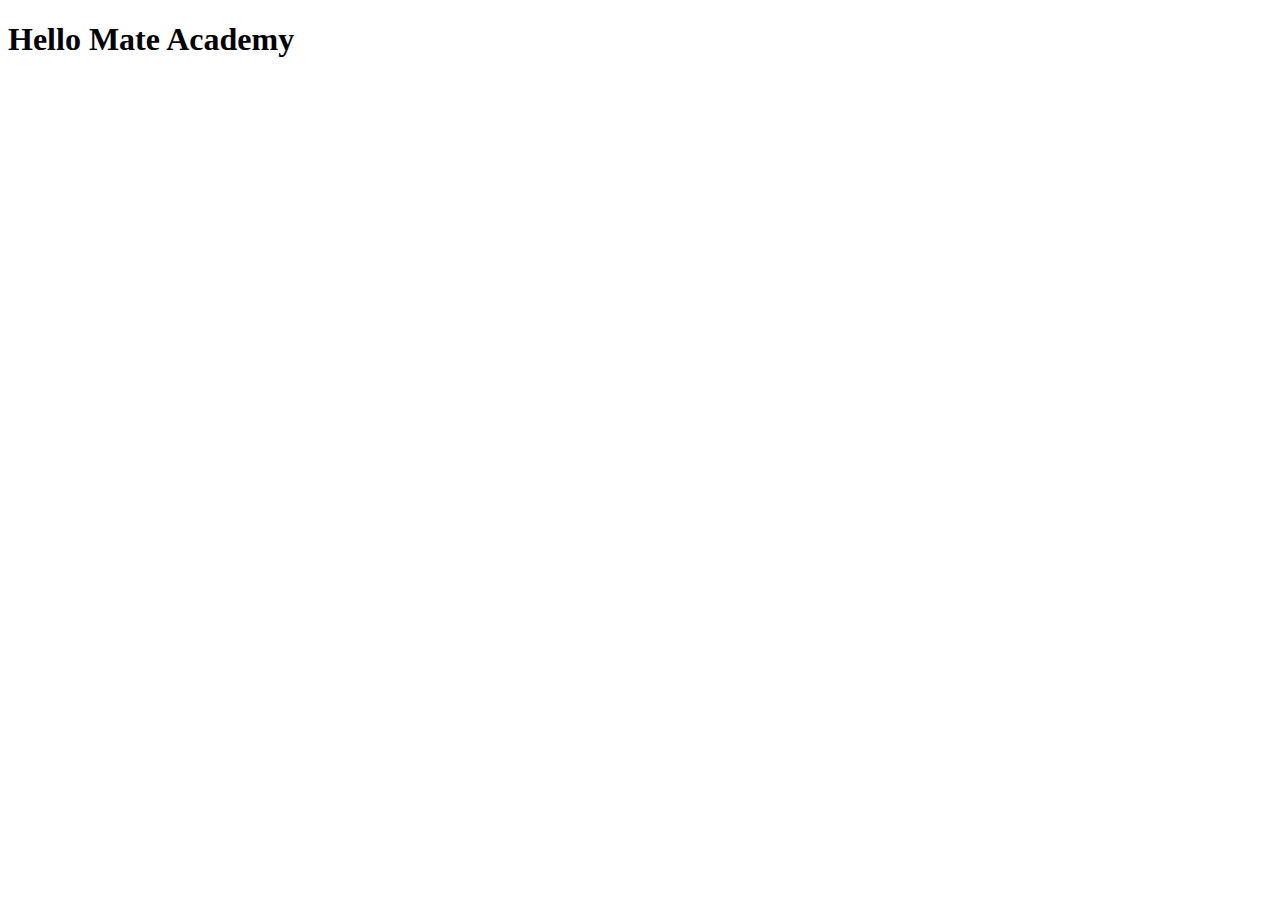
==== src/index.html @ 9e1ccb76 "Initial commit" ====
<!DOCTYPE html>
<html lang="en">
  <head>
    <meta charset="UTF-8">
    <meta name="viewport" content="width=device-width, initial-scale=1.0">
    <title>Title</title>
    <link rel="stylesheet" href="./styles/main.scss">
  </head>
  <body>
    <h1>Hello Mate Academy</h1>
    <script type="text/javascript" src="scripts/main.js"></script>
  </body>
</html>
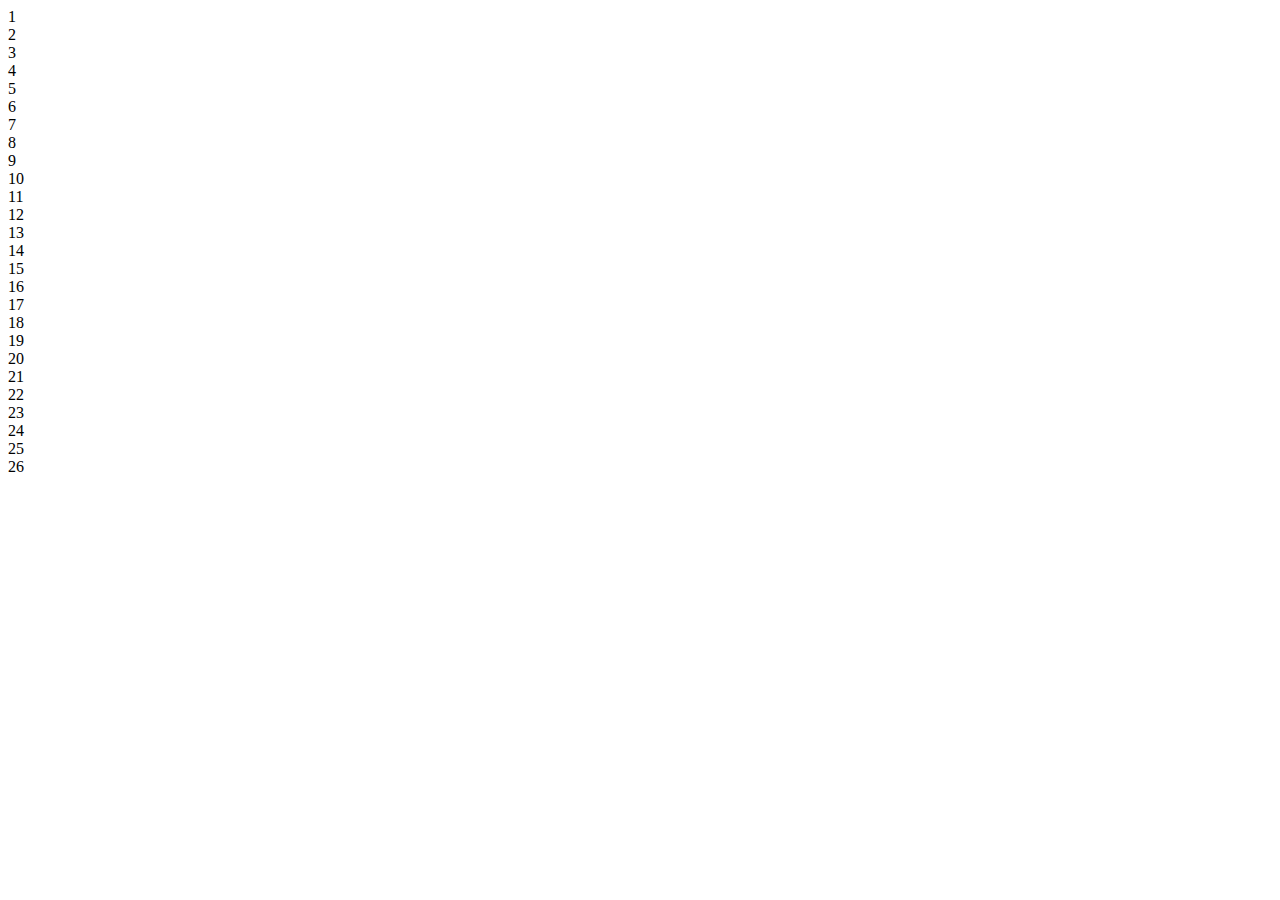
==== commit 0124f9db: "initial responsive layout" ====
--- a/src/index.html
+++ b/src/index.html
@@ -7,7 +7,62 @@
     <link rel="stylesheet" href="./styles/main.scss">
   </head>
   <body>
-    <h1>Hello Mate Academy</h1>
-    <script type="text/javascript" src="scripts/main.js"></script>
+    <div class="container">
+      <div class="blocks-top--left">
+        <div class="blocks__item block__item--1" data-block-number="1">1</div>
+        <div class="blocks__item block__item--2" data-block-number="2">2</div>
+        <div class="blocks__item block__item--3" data-block-number="3">3</div>
+        <div class="blocks__item block__item--4" data-block-number="4">4</div>
+        <div class="blocks__item block__item--5" data-block-number="5">5</div>
+      </div>
+
+      <div class="blocks-top--right">
+        <div class="blocks__item block__item--6" data-block-number="6">6</div>
+        <div class="blocks__item block__item--7" data-block-number="7">7</div>
+      </div>
+    </div>
+
+    <div class="container--middle">
+      <div class="blocks--middle">
+        <div class="blocks__item block__item--8" data-block-number="8">8</div>
+        <div class="blocks__item block__item--9" data-block-number="9">9</div>
+        <div class="blocks__item block__item--10" data-block-number="10">10</div>
+      </div>
+
+    </div>
+
+    <div class="container--h">
+      <div class="blocks__item block__item--11" data-block-number="11">11</div>
+      <div class="blocks__item block__item--12" data-block-number="12">12</div>
+      <div class="blocks__item block__item--13" data-block-number="13">13</div>
+      <div class="blocks__item block__item--14" data-block-number="14">14</div>
+    </div>
+
+    <div class="container--middle">
+      <div class="blocks--middle">
+        <div class="blocks__item block__item--15" data-block-number="15">15</div>
+        <div class="blocks__item block__item--16" data-block-number="16">16</div>
+        <div class="blocks__item block__item--17" data-block-number="17">17</div>
+      </div>
+
+    </div>
+
+    <div class="container--l">
+      <div class="blocks__item block__item--18" data-block-number="18">18</div>
+      <div class="blocks__item block__item--19" data-block-number="19">19</div>
+      <div class="blocks__item block__item--20" data-block-number="20">20</div>
+      <div class="blocks__item block__item--21" data-block-number="21">21</div>
+      <div class="blocks__item block__item--22" data-block-number="22">22</div>
+      <div class="blocks__item block__item--23" data-block-number="23">23</div>
+    </div>
+
+    <div class="container--middle">
+      <div class="blocks--middle">
+        <div class="blocks__item block__item--24" data-block-number="24">24</div>
+        <div class="blocks__item block__item--25" data-block-number="25">25</div>
+        <div class="blocks__item block__item--26" data-block-number="26">26</div>
+      </div>
+
+    </div>
   </body>
 </html>
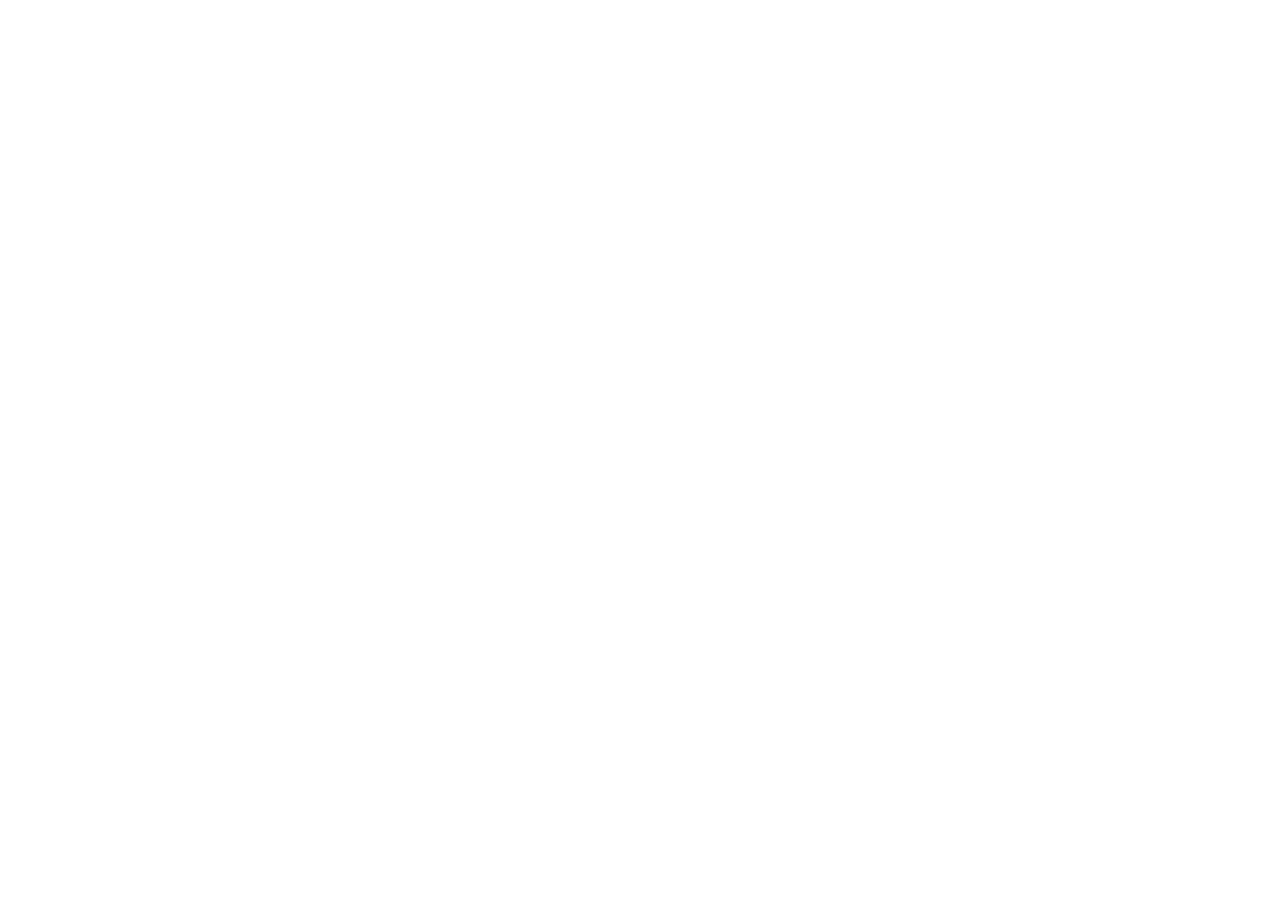
==== commit cee86b8c: "Refactoring code" ====
--- a/src/index.html
+++ b/src/index.html
@@ -3,64 +3,64 @@
   <head>
     <meta charset="UTF-8">
     <meta name="viewport" content="width=device-width, initial-scale=1.0">
-    <title>Title</title>
+    <title>Grid layout</title>
     <link rel="stylesheet" href="./styles/main.scss">
   </head>
   <body>
-    <div class="container">
+    <div class="container blocks-top">
       <div class="blocks-top--left">
-        <div class="blocks__item block__item--1" data-block-number="1">1</div>
-        <div class="blocks__item block__item--2" data-block-number="2">2</div>
-        <div class="blocks__item block__item--3" data-block-number="3">3</div>
-        <div class="blocks__item block__item--4" data-block-number="4">4</div>
-        <div class="blocks__item block__item--5" data-block-number="5">5</div>
+        <div class="block-item blocks-top--left--1" data-text="1"></div>
+        <div class="block-item blocks-top--left--2" data-text="2"></div>
+        <div class="block-item blocks-top--left--3" data-text="3"></div>
+        <div class="block-item blocks-top--left--4" data-text="4"></div>
+        <div class="block-item blocks-top--left--5" data-text="5"></div>
       </div>
 
       <div class="blocks-top--right">
-        <div class="blocks__item block__item--6" data-block-number="6">6</div>
-        <div class="blocks__item block__item--7" data-block-number="7">7</div>
+        <div class="block-item blocks-top--right--6" data-text="6"></div>
+        <div class="block-item blocks-top--right--7" data-text="7"></div>
       </div>
     </div>
 
-    <div class="container--middle">
+    <div class="container blocks-middle">
       <div class="blocks--middle">
-        <div class="blocks__item block__item--8" data-block-number="8">8</div>
-        <div class="blocks__item block__item--9" data-block-number="9">9</div>
-        <div class="blocks__item block__item--10" data-block-number="10">10</div>
+        <div class="block-item blocks--middle--8" data-text="8"></div>
+        <div class="block-item blocks--middle--9" data-text="9"></div>
+        <div class="block-item blocks--middle--10" data-text="10"></div>
       </div>
 
     </div>
 
-    <div class="container--h">
-      <div class="blocks__item block__item--11" data-block-number="11">11</div>
-      <div class="blocks__item block__item--12" data-block-number="12">12</div>
-      <div class="blocks__item block__item--13" data-block-number="13">13</div>
-      <div class="blocks__item block__item--14" data-block-number="14">14</div>
+    <div class="container blocks-h">
+      <div class="block-item blocks-h--11" data-text="11"></div>
+      <div class="block-item blocks-h--12" data-text="12"></div>
+      <div class="block-item blocks-h--13" data-text="13"></div>
+      <div class="block-item blocks-h--14" data-text="14"></div>
     </div>
 
-    <div class="container--middle">
+    <div class="container blocks-middle">
       <div class="blocks--middle">
-        <div class="blocks__item block__item--15" data-block-number="15">15</div>
-        <div class="blocks__item block__item--16" data-block-number="16">16</div>
-        <div class="blocks__item block__item--17" data-block-number="17">17</div>
+        <div class="block-item blocks--middle--15" data-text="15"></div>
+        <div class="block-item blocks--middle--16" data-text="16"></div>
+        <div class="block-item blocks--middle--17" data-text="17"></div>
       </div>
 
     </div>
 
-    <div class="container--l">
-      <div class="blocks__item block__item--18" data-block-number="18">18</div>
-      <div class="blocks__item block__item--19" data-block-number="19">19</div>
-      <div class="blocks__item block__item--20" data-block-number="20">20</div>
-      <div class="blocks__item block__item--21" data-block-number="21">21</div>
-      <div class="blocks__item block__item--22" data-block-number="22">22</div>
-      <div class="blocks__item block__item--23" data-block-number="23">23</div>
+    <div class="container blocks-l">
+      <div class="block-item blocks-l--18" data-text="18"></div>
+      <div class="block-item blocks-l--19" data-text="19"></div>
+      <div class="block-item blocks-l--20" data-text="20"></div>
+      <div class="block-item blocks-l--21" data-text="21"></div>
+      <div class="block-item blocks-l--22" data-text="22"></div>
+      <div class="block-item blocks-l--23" data-text="23"></div>
     </div>
 
-    <div class="container--middle">
+    <div class="container blocks-middle">
       <div class="blocks--middle">
-        <div class="blocks__item block__item--24" data-block-number="24">24</div>
-        <div class="blocks__item block__item--25" data-block-number="25">25</div>
-        <div class="blocks__item block__item--26" data-block-number="26">26</div>
+        <div class="block-item blocks--middle--24" data-text="24"></div>
+        <div class="block-item blocks--middle--25" data-text="25"></div>
+        <div class="block-item blocks--middle--26" data-text="26"></div>
       </div>
 
     </div>
